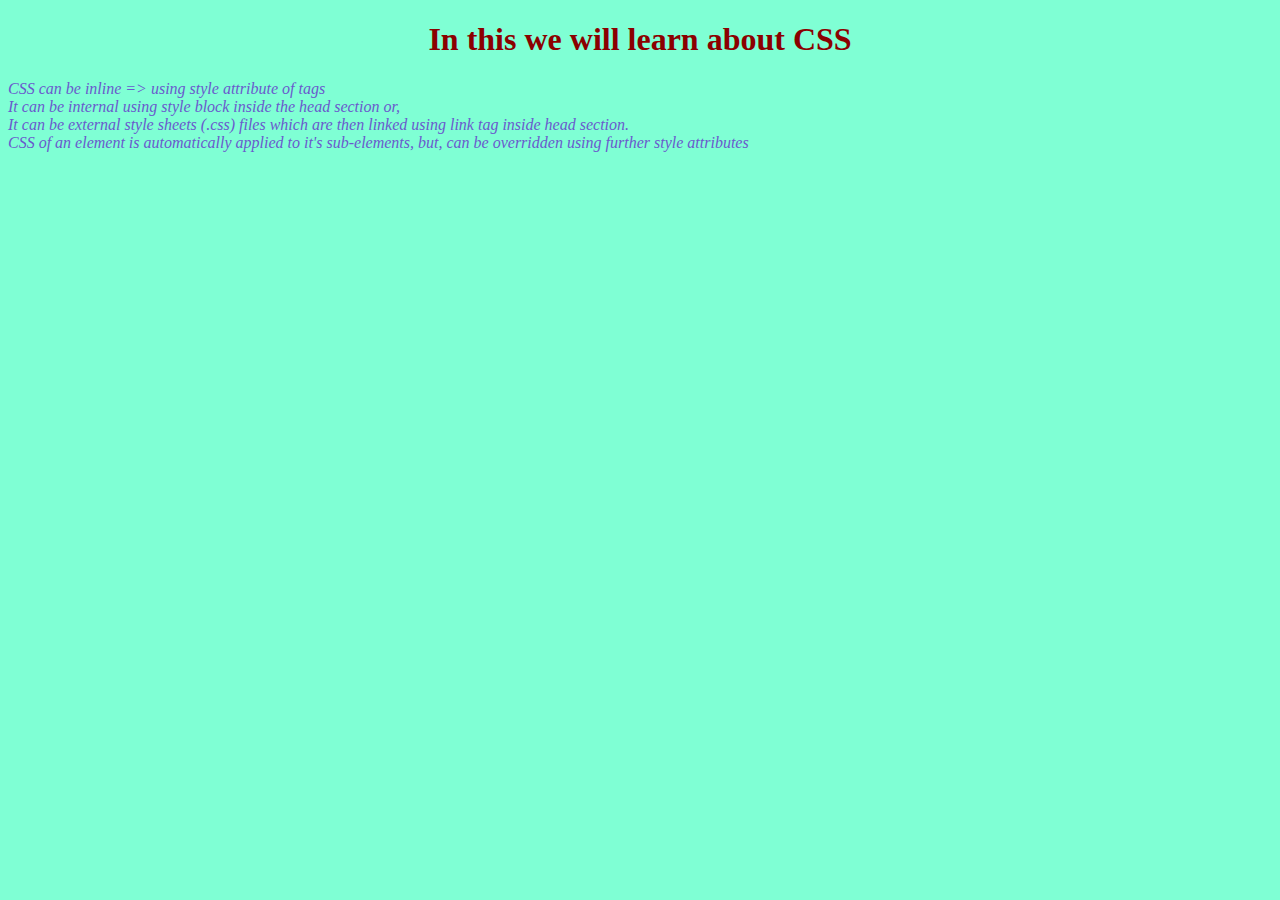
==== HTMLJSWEBGL/learncss.html @ ac15b6e2 "- learning" ====
<!DOCTYPE html>

<!-- CSS can be inline: using the style attribute of tags

internal: using style tags inside head section
external: as separate .css files and included in the HTML document using link tag -->

<!-- CSS styles are cascaded => style applied to an element is applied to all sub-elements within -->
<html lang="en">
<head>
    <meta charset="UTF-8">
    <title>Title</title>
    <link rel="stylesheet" href="styles.css">
</head>
<body>

<h1> In this we will learn about CSS </h1>

<p style="text-align: left">
    CSS can be inline => using style attribute of tags <br>
    It can be internal using style block inside the head section or, <br>
    It can be external style sheets (.css) files which are then linked using link tag inside head section. <br>

    CSS of an element is automatically applied to it's sub-elements, but, can be overridden using further style attributes
</p>

</body>
</html>
---- HTMLJSWEBGL/styles.css ----
body
{
    background-color: aquamarine;
    font: italic;
    text-align: center;
}

h1
{
    color: darkred;
}

h2
{
    color: blueviolet;
}

p{
    color: slateblue;
    font-style: italic;
    font-family: "Ubuntu Mono";
}
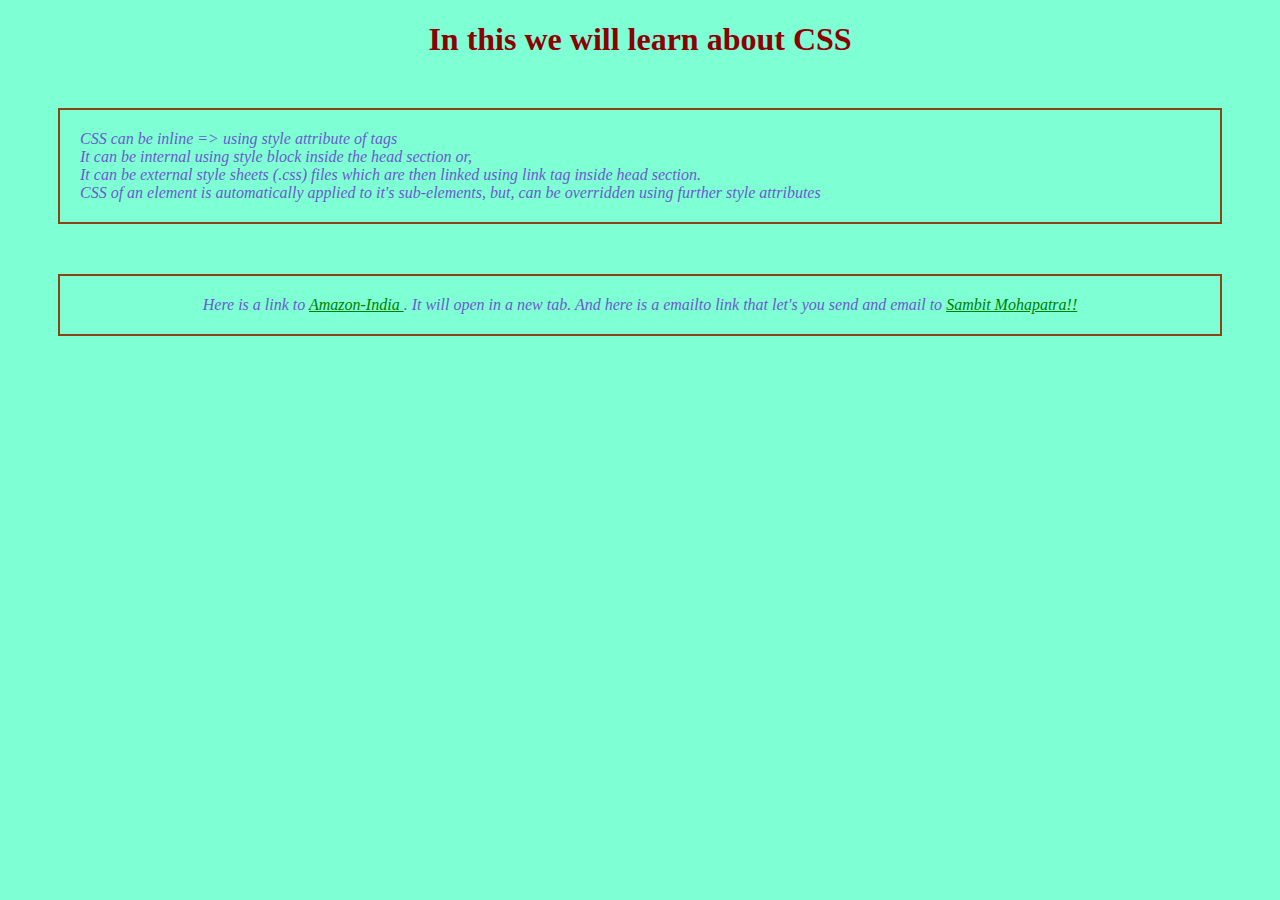
==== commit 660b07b4: "- learning" ====
--- a/HTMLJSWEBGL/learncss.html
+++ b/HTMLJSWEBGL/learncss.html
@@ -10,7 +10,8 @@
 <head>
     <meta charset="UTF-8">
     <title>Title</title>
-    <link rel="stylesheet" href="styles.css">
+    <link rel="stylesheet" href="styles.css">  <!-- relative path to css sheet wrt pwd -->
+    <link rel="icon" type="image/x-icon" href="check_one_icon_155665.png">
 </head>
 <body>
 
@@ -24,5 +25,15 @@
     CSS of an element is automatically applied to it's sub-elements, but, can be overridden using further style attributes
 </p>
 
+<!--<a href="url" target="_blank | _self | _parent | _top>link text</a> : general syntax of HTML links -->
+<!-- the target attribute says how the link will be opened, _blank: new tab, _self: present tab/ window-->
+<!-- hrefs can be used to link external urls or even other html/ css files-->
+<!-- href="mailto:....: opens user's email program to send email to the specified email addr -->
+<p>
+    Here is a link to <a href="https://www.amazon.in" target="_blank"> Amazon-India </a>. It will open in a new tab.
+    And here is a emailto link that let's you send and email to <a href="mailto:sambit.mohapatra1903@gmail.com">
+    Sambit Mohapatra!!</a>
+</p>
+
 </body>
 </html>--- a/HTMLJSWEBGL/styles.css
+++ b/HTMLJSWEBGL/styles.css
@@ -19,4 +19,23 @@
     color: slateblue;
     font-style: italic;
     font-family: "Ubuntu Mono";
+    border: 2px solid saddlebrown;
+    padding: 20px; /* space between border and text */
+    margin: 50px;  /* space outside border */
+}
+
+/* defines link color changes based on activity status */
+a:link
+{
+    color: green;
+}
+
+a:hover
+{
+    color: deeppink;
+}
+
+a:visited
+{
+    color: blueviolet;
 }